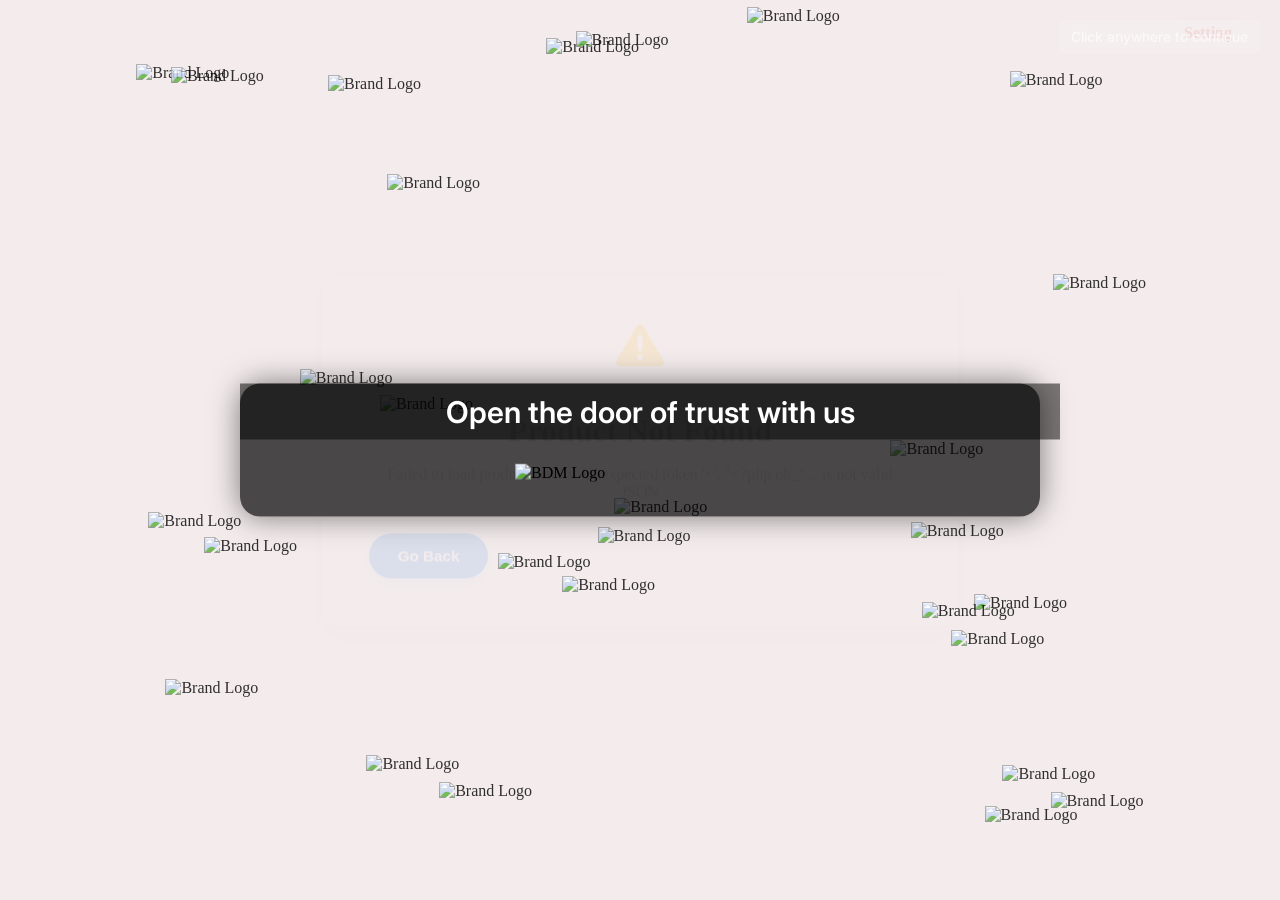
==== individual-product.html @ c7f9b690 "PROJECT UPLOADED" ====
<!DOCTYPE html>
<html lang="en">
    <head>
        <meta charset="UTF-8">
        <meta name="viewport" content="width=device-width, initial-scale=1.0">
        <title>Product Details - Product Visualizer</title>
        <link rel="stylesheet" href="css/single-product.css">
        <link rel="stylesheet" href="css/product-search.css">
        <link rel="stylesheet" href="css/product_search_styles.css">
        <link href="https://cdnjs.cloudflare.com/ajax/libs/font-awesome/6.0.0/css/all.min.css" rel="stylesheet">
        <link href="https://fonts.googleapis.com/css2?family=Inter:wght@300;400;500;600;700&display=swap" rel="stylesheet">
        <style>
            /* Logo Animation Overlay Styles */
            #logo-animation-overlay {
                position: fixed;
                top: 0;
                left: 0;
                width: 100%;
                height: 100%;
                background-color: rgba(243, 234, 234, 0.9);
                z-index: 9999;
                overflow: hidden;
                display: flex;
                flex-direction: column;
                justify-content: center; /* Center vertically */
                align-items: center; /* Center horizontally */
            }
            
            .logo-container {
                position: relative;
                width: 100%; /* Reverted back to original 100% */
                height: 100%;
                overflow: hidden;
                z-index: 1; /* Place behind the supplier area */
            }
            
            .floating-logo {
                position: absolute;
                width: 150px;
                height: 75px;
                opacity: 0.8;
                transition: opacity 0.3s;
            }
            
            .floating-logo:hover {
                opacity: 1;
            }
            
            .supplier-area {
                position: absolute;
                top: 50%;
                left: 50%;
                transform: translate(-50%, -50%);
                width: 700px; /* Added width that's double the implied width from padding */
                background-color: rgba(0, 0, 0, 0.7);
                display: flex;
                flex-direction: column;
                justify-content: center;
                align-items: center;
                padding: 30px 50px;
                border-radius: 20px;
                box-shadow: 0 0 30px rgba(0, 0, 0, 0.5);
                z-index: 2; /* Place above the floating logos */
            }
            
            .supplier-logo {
                width: 250px;
                margin-bottom: 5px;
            }
            
            .supplier-message {
                color: white;
                font-size: 30px;
                font-weight: 600;
                text-align: center;
                font-family: 'Inter', sans-serif;
                opacity: 0;
                transform: translateY(20px);
                transition: opacity 0.5s, transform 0.5s;
            }
            
            .supplier-message.active {
                opacity: 1;
                transform: translateY(0);
            }
            
            /* Click anywhere text */
            .click-instruction {
                position: absolute;
                top: 20px;
                right: 20px;
                color: rgba(255, 255, 255, 0.7);
                font-size: 14px;
                font-family: 'Inter', sans-serif;
                padding: 8px 12px;
                border-radius: 4px;
                background-color: rgba(255, 255, 255, 0.1);
                cursor: pointer;
                z-index: 3; /* Place above everything */
            }
            
            /* Hide scrollbar when overlay is active */
            body.overlay-active {
                overflow: hidden;
            }
        </style>
    </head>

    <!--
    └── product_presenter/                 
      ├── individual-product.html
      ├── js/
      │   ├── product_viewer.js 
          ├── product_search.js
      
      ├── list_products.php
    
      └── css/
          └── single-product.css  --> 
    
<body>
    <!-- Logo Animation Overlay -->
    <div id="logo-animation-overlay" style="display: none;">
        <div class="logo-container" id="logo-container">
            <!-- Logos will be added dynamically via JavaScript -->
        </div>
        <div class="supplier-area">
            <img src="uploads/stickers/logo.svg" alt="BDM Logo" class="supplier-logo">
            <div class="supplier-message active" id="supplier-message">Open the door of trust with us</div>
        </div>
        <div class="click-instruction">Click anywhere to continue</div>
    </div>

    <div class="page-container">
        <!-- Header -->
        <header class="header">
            <div class="logo">
                <i class="fas fa-cube"></i>
                <span>ProductViz</span>
            </div>
            <nav class="nav-links">
                <a href="http://localhost/product_presenter/" class="nav-link">Setting</a>
            </nav>
        </header>

        <!-- Loading Spinner -->
        <div id="loading-spinner" class="loading-spinner">
            <div class="spinner"></div>
            <p>Loading product details...</p>
        </div>

        <!-- Main Content -->
        <main class="main-content-wrapper" id="main-content" style="display: none;">
            <!-- Left Column Item -->
            <div class="product-image-column">
                <div class="product-image-wrapper"> <!-- New wrapper for relative positioning -->
                    <div class="stickers-area" id="stickers-container">
                        <!-- Stickers will be loaded dynamically by product_viewer.js -->
                    </div>
                    <div class="product-image-container" onclick="openImageModal()">
                        <img id="product-image" src="https://www.transparentpng.com/thumb/door/YsIg91-wooden-door-transparent-background.png" alt="Product Image" class="product-image">
                        <div class="image-zoom-button">
                            <i class="fas fa-search-plus"></i>
                            <span>Click to zoom</span>
                        </div>
                    </div>
                </div>
            </div>
            

            <!-- Product Details Section (Right Column Item) -->
            <div class="product-details-section">
                <div class="product-header">
                    <h1 id="product-name" class="product-title">306</h1>
                    <p id="product-description" class="product-description">Heat Observe Capability Korian Technology</p>
                </div>

                <div class="details-list" id="details-grid">
                    <!-- Details will be loaded dynamically -->
                    <div class="detail-item">
                        <div class="detail-icon"><i class="fas fa-cog"></i></div>
                        <div class="detail-content">
                            <span class="detail-label">Technology</span>
                            <span class="detail-value">Heat Observe Capability with Korian Technology</span>
                        </div>
                    </div>
                    <div class="detail-item">
                        <div class="detail-icon"><i class="fas fa-star"></i></div>
                        <div class="detail-content">
                            <span class="detail-label">Smart Detection</span>
                            <span class="detail-value">Advanced thermal sensing with real-time monitoring</span>
                        </div>
                    </div>
                    <div class="detail-item">
                        <div class="detail-icon"><i class="fas fa-ruler-combined"></i></div>
                        <div class="detail-content">
                            <span class="detail-label">Size</span>
                            <span class="detail-value">15.2 x 8.4 x 3.1 inches</span>
                        </div>
                    </div>
                    <div class="detail-item">
                        <div class="detail-icon"><i class="fas fa-shield-alt"></i></div>
                        <div class="detail-content">
                            <span class="detail-label">Build Quality</span>
                            <span class="detail-value">Premium aluminum alloy with reinforced components</span>
                        </div>
                    </div>
                    <div class="detail-item">
                        <div class="detail-icon"><i class="fas fa-headset"></i></div> <!-- Changed icon for Coverage -->
                        <div class="detail-content">
                            <span class="detail-label">Coverage</span>
                            <span class="detail-value">2-year international warranty with 24/7 support</span>
                        </div>
                    </div>
                </div>

                <div class="action-buttons">
                    <button class="btn btn-primary" onclick="shareProduct()">
                        <i class="fas fa-share-alt"></i>
                        Share Product
                    </button>
                    <button class="btn btn-secondary" onclick="redirectToProductViz()">
                        <i class="fas fa-eye"></i>
                        Product Viz
                    </button>
                </div>
                <!-- Scene Info Removed -->
            </div>
        </main>

        <!-- Error Message -->
        <div id="error-message" class="error-message" style="display: none;">
            <div class="error-content">
                <i class="fas fa-exclamation-triangle"></i>
                <h2>Product Not Found</h2>
                <p>The requested product could not be found or loaded.</p>
                <button class="btn btn-primary" onclick="window.history.back()">Go Back</button>
            </div>
        </div>
    </div>

    <!-- Image Modal -->
    <div id="image-modal" class="modal" style="display: none;">
        <div class="modal-content">
            <span class="close-modal" onclick="closeImageModal()">×</span>
            <img id="modal-image" src="" alt="Product Image">
        </div>
    </div>
    <script src="js/product_viewer.js"></script>
    <script src="js/product_search.js"></script>
    <script>
        // Logo Animation Overlay Script
        document.addEventListener('DOMContentLoaded', function() {
            // Check if this is the first visit to the page in this session
            const isFirstVisit = !sessionStorage.getItem('hasVisitedProductPage');
            const overlay = document.getElementById('logo-animation-overlay');
            
            // Only show overlay on first visit
            if (isFirstVisit) {
                // Mark that user has visited the page
                sessionStorage.setItem('hasVisitedProductPage', 'true');
                
                // Show the overlay
                showOverlay();
            }
            
            // Function to show overlay and hide scrollbar
            function showOverlay() {
                overlay.style.display = 'flex';
                document.body.classList.add('overlay-active');
                initializeOverlay();
            }
            
            // Function to hide overlay and restore scrollbar
            function hideOverlay() {
                overlay.style.display = 'none';
                document.body.classList.remove('overlay-active');
            }
            
            // Function to initialize the overlay content and behavior
            function initializeOverlay() {
                // Logo paths
                const logoPaths = [
                    'assets/logo/metador.svg',
                    'assets/logo/mostafa.png',
                    'assets/logo/lira.png',
                    'assets/logo/akij.png',
                    'assets/logo/alibaba.png',
                    'assets/logo/crystal.svg',
                    'assets/logo/hatim.png',
                    'assets/logo/n.mohammad.png',
                    'assets/logo/noor.png',
                    'assets/logo/npoly.png',
                    'assets/logo/royal.png',
                    'assets/logo/rfl.png',
                    'assets/logo/aziz.png',
                    'assets/logo/alibaba.png',
                    'assets/logo/metador.svg',
                    'assets/logo/mostafa.png',
                    'assets/logo/lira.png',
                    'assets/logo/akij.png',
                    'assets/logo/alibaba.png',
                    'assets/logo/crystal.svg',
                    'assets/logo/hatim.png',
                    'assets/logo/n.mohammad.png',
                    'assets/logo/noor.png',
                    'assets/logo/npoly.png',
                    'assets/logo/royal.png',
                    'assets/logo/rfl.png',
                    'assets/logo/aziz.png',
                    'assets/logo/alibaba.png'
                ];
                
                const logoContainer = document.getElementById('logo-container');
                const supplierMessage = document.getElementById('supplier-message');
                
                // Clear any existing logos
                logoContainer.innerHTML = '';
                
                // Create and position logos
                logoPaths.forEach((path, index) => {
                    const logo = document.createElement('img');
                    logo.src = path;
                    logo.alt = 'Brand Logo';
                    logo.className = 'floating-logo';
                    
                    // Random initial position
                    const randomX = Math.random() * (window.innerWidth - 150);
                    const randomY = Math.random() * (window.innerHeight - 75);
                    
                    logo.style.left = `${randomX}px`;
                    logo.style.top = `${randomY}px`;
                    
                    // Add animation with random parameters
                    const duration = 15 + Math.random() * 20; // 15-35 seconds
                    const delay = Math.random() * 5; // 0-5 seconds delay
                    
                    logo.style.animation = `float ${duration}s linear ${delay}s infinite`;
                    
                    logoContainer.appendChild(logo);
                });
                
                // Add floating animation keyframes if not already added
                if (!document.getElementById('float-animation-keyframes')) {
                    const styleSheet = document.createElement('style');
                    styleSheet.id = 'float-animation-keyframes';
                    styleSheet.type = 'text/css';
                    styleSheet.innerHTML = `
                        @keyframes float {
                            0% {
                                transform: translate(0, 0) rotate(0deg);
                            }
                            25% {
                                transform: translate(100px, 50px) rotate(5deg);
                            }
                            50% {
                                transform: translate(50px, 100px) rotate(-5deg);
                            }
                            75% {
                                transform: translate(-50px, 50px) rotate(3deg);
                            }
                            100% {
                                transform: translate(0, 0) rotate(0deg);
                            }
                        }
                    `;
                    document.head.appendChild(styleSheet);
                }
                
                // Add click event to close overlay
                overlay.addEventListener('click', () => {
                    hideOverlay();
                });
            }
        });
        
        // Function to share product
        function shareProduct() {
            // Get current URL
            const url = window.location.href;
            
            // Check if Web Share API is available
            if (navigator.share) {
                navigator.share({
                    title: document.getElementById('product-name').textContent,
                    text: document.getElementById('product-description').textContent,
                    url: url
                })
                .then(() => console.log('Product shared successfully'))
                .catch((error) => console.log('Error sharing product:', error));
            } else {
                // Fallback for browsers that don't support Web Share API
                // Copy URL to clipboard
                const tempInput = document.createElement('input');
                document.body.appendChild(tempInput);
                tempInput.value = url;
                tempInput.select();
                document.execCommand('copy');
                document.body.removeChild(tempInput);
                
                // Show notification
                alert('Product URL copied to clipboard!');
            }
        }
        
        // Function to redirect to product visualization page
        function redirectToProductViz() {
            // Get current product ID from URL
            const urlParams = new URLSearchParams(window.location.search);
            const productId = urlParams.get('id');
            
            if (productId) {
                // Redirect to product visualization page with product ID
                window.location.href = `product_viz.html?id=${productId}`;
            } else {
                // If no product ID found, show error
                alert('Product ID not found. Cannot open visualization.');
            }
        }
        
        // Functions for image modal
        function openImageModal() {
            const modal = document.getElementById('image-modal');
            const modalImage = document.getElementById('modal-image');
            const productImage = document.getElementById('product-image');
            
            if (modal && modalImage && productImage) {
                modalImage.src = productImage.src;
                modal.style.display = 'flex';
            }
        }
        
        function closeImageModal() {
            const modal = document.getElementById('image-modal');
            if (modal) {
                modal.style.display = 'none';
            }
        }
    </script>
</body>
</html>
---- css/single-product.css ----
/* Header Styles */
.header {
    background: rgba(255, 255, 255, 0.1);
    backdrop-filter: blur(10px);
    padding: 1rem 2rem;
    display: flex;
    justify-content: space-between;
    align-items: center;
    position: fixed;
    top: 0;
    left: 0;
    right: 0;
    z-index: 1000;
    border-bottom: 1px solid rgba(255, 255, 255, 0.2);
}

.logo {
    display: flex;
    align-items: center;
    gap: 10px;
    color: white;
    font-size: 1.5rem;
    font-weight: 700;
}

.logo i {
    font-size: 2rem;
}

.nav-links {
    display: flex;
    gap: 2rem;
}

.nav-link {
    color: rgb(211, 22, 22);
    text-decoration: none;
    font-weight: 800;
    transition: all 0.3s ease;
    padding: 0.5rem 1rem;
    border-radius: 25px;
    background-color: whitesmoke;
}

.nav-link:hover {
    background: rgba(255, 255, 255, 0.2);
    transform: translateY(-2px);
}

/* Loading Spinner */
.loading-spinner {
    position: fixed;
    top: 50%;
    left: 50%;
    transform: translate(-50%, -50%);
    text-align: center;
    color: #333;
    z-index: 2000;
    display: flex; /* Use flex for centering content within spinner */
    flex-direction: column;
    align-items: center;
    justify-content: center;
}

.spinner {
    width: 50px;
    height: 50px;
    border: 3px solid rgba(0, 0, 0, 0.2);
    border-top: 3px solid #007bff;
    border-radius: 50%;
    animation: spin 1s linear infinite;
    margin: 0 auto 1rem;
}

@keyframes spin {
    0% { transform: rotate(0deg); }
    100% { transform: rotate(360deg); }
}

/* Main Content */
.main-content-wrapper {
    padding-top: 100px;
    min-height: calc(100vh - 100px);
    display: flex;
    gap: 3rem;
    max-width: 1500px;
    margin: 0 auto;
    padding-left: 2rem;
    padding-right: 2rem;
    padding-bottom: 2rem;
    align-items: flex-start;
    animation: fadeInUp 0.8s 0.2s ease-out backwards; /* Existing animation */
}

/* NEW --- Keyframes for fadeInUp (if not defined elsewhere, or to ensure it's what we expect) */
@keyframes fadeInUp {
    from {
        opacity: 0;
        transform: translateY(30px);
    }
    to {
        opacity: 1;
        transform: translateY(0);
    }
}

/* Left Column for Image and Stickers */
.product-image-column {
    /* Adjusted flex properties for width change */
    /* Conceptual original: 40 parts. New: 40 * 1.15 = 46 parts. Let's use 2.3 for simplicity. */
    flex-grow: 2.3;
    flex-shrink: 1;
    flex-basis: 0%;
    display: flex; 
    flex-direction: column;
}

.product-image-wrapper {
    position: relative;
    /* display: inline-block; */ /* MODIFIED */
    display: block;             /* MODIFIED for width behavior */
    width: 100%;                /* MODIFIED to fill column */
    overflow: hidden;           /* ADDED for shine effect clipping */
    display: flex; /* Added for vertical stacking */
    flex-direction: column; /* Added for vertical stacking */
    align-items: center; /* Center items horizontally */
}

/* ADDED --- Shine/Highlighter effect for product-image-wrapper */
.product-image-wrapper::after {
    content: "";
    position: absolute;
    top: 0;
    width: 30%; /* Width of the highlighter beam relative to parent */
    height: 100%;
    background: linear-gradient(
        to right,
        rgba(255, 255, 255, 0) 0%,
        rgba(255, 255, 255, 0.20) 40%, /* Subtle white shine */
        rgba(255, 255, 255, 0.25) 50%,
        rgba(255, 255, 255, 0.20) 60%,
        rgba(255, 255, 255, 0) 100%
    );
    transform: skewX(-20deg); /* Angle of the highlighter */
    z-index: 3; /* Above stickers (z-index: 2) and image container (z-index: 1) */
    pointer-events: none; /* Highlighter should not interfere with mouse events */
    animation: shine 7s linear infinite;
    animation-delay: 0.8s; /* Start after main content fade-in is mostly done */
    left: -40%; /* Initial position, beam starts off-screen (width 30% + 10% buffer) */
}

/* ADDED --- Keyframes for shine animation */
@keyframes shine {
    0% {
        left: -40%; /* Beam's leading edge is off-screen left */
    }
    100% {
        left: 110%; /* Beam's leading edge is off-screen right (100% + 10% buffer for its width) */
    }
}

.stickers-area {
    position: relative; /* Changed from absolute */
    top: auto; /* Changed from 0 */
    left: auto; /* Changed from 0 */
    display: flex;
    gap: 8px;
    padding: 8px;
    z-index: 2;
    margin-left: 50px; /* Adjusted to align with image */
    margin-bottom: 10px; /* Added space between stickers and image */
}

.product-sticker {
    width: 120px;
    height: 50px;
    object-fit: cover;
}

.product-image-container {
    position: relative;
    z-index: 1;
    /* transition: transform 0.3s ease, box-shadow 0.3s ease; /* Existing transition for hover */
    overflow: hidden; /* Added for zoom containment */
    display: flex; /* Added for centering */
    align-items: center; /* Added for vertical centering */
    justify-content: center; /* Added for horizontal centering */
    width: 110%; /* 10% more than present size */
    height: 110%; /* 10% more than present size */
}
.duct-image {
    margin-top: 50px;
    margin-left: 50px;
    margin-right: 50px;
    display: block;
    max-width: 100%;
    height: auto;
    transform-origin: center center; /* Added for zoom */
    transition: transform 0.2s ease; /* Added for smooth zoom */
}

.product-image-container:hover {
    transform: translateY(-5px);
    box-shadow: 0 20px 40px rgba(0, 0, 0, 0.12);
}

/* Added for zoom mode */
.product-image-container.zoom-mode {
    cursor: zoom-in;
}

.image-zoom-button {
    position: absolute;
    bottom: 1.5rem;
    right: 1.5rem;
    background: white;
    padding: 0.6rem 1.2rem;
    border-radius: 20px;
    display: flex;
    align-items: center;
    gap: 8px;
    font-size: 0.85rem;
    color: #333;
    box-shadow: 0 4px 12px rgba(0, 0, 0, 0.15);
    transition: all 0.3s ease;
    z-index: 5;
    cursor: pointer; /* Added to indicate clickable */
}

/* Added for active zoom button state */
.image-zoom-button.active {
    background: #007bff;
    color: white;
}

.product-image-container:hover .image-zoom-button {
    transform: translateY(-2px);
}


/* Product Details Section (Right Side) */
.product-details-section {
    /* flex: 1.2; */ /* MODIFIED - Original value */
    /* Conceptual original: 60 parts. New: 60 * 0.85 = 51 parts. Let's use 2.55 for simplicity. */
    flex-grow: 2.55;
    flex-shrink: 1;
    flex-basis: 0%;
    min-width: 0; /* Keep this for flex items */
    color: white;
    padding: 2.5rem;
    background: rgba(80, 160, 240, 0.25);
    backdrop-filter: blur(20px);
    border-radius: 25px;
    box-shadow: 0 15px 35px rgba(0, 0, 0, 0.1);
    display: flex;
    flex-direction: column;
    justify-content: flex-start;

    /* ADDED --- Animation: details appear left to right */
    animation: slideInFromLeft 3s ease-out forwards;
    animation-delay: 0.2s; /* Align start with parent's fadeInUp animation if desired */
}

/* ADDED --- Keyframes for product-details-section animation */
@keyframes slideInFromLeft {
    0% {
        transform: translateX(-100%); /* Start fully off-screen to the left */
        opacity: 0;
    }
    100% {
        transform: translateX(0);
        opacity: 1;
    }
}

.product-header {
    margin-bottom: 0.2rem;
    margin-top: -3.2rem;
}

.product-title {
    font-size: 4rem;
    font-weight: 700;
    margin-bottom: -0.9rem;
    line-height: 1.1;
    color: #3a74f0;
    text-shadow: 1px 1px 3px rgba(0,0,0,0.1);
}

.product-description {
    font-weight: 600;
    font-size: 1.5rem;
    line-height: 1.2;
    color: #0484c0;
    margin-bottom: 0.2rem;
}

.details-list {
    display: flex;
    flex-direction: column;
    gap: 1rem;
    margin-bottom: 0.5rem;
}

.detail-item {
    display: flex;
    align-items: center;
    gap: 1.25rem;
    padding: 1.25rem 1.5rem;
    background: rgba(255, 255, 255, 0.15);
    backdrop-filter: blur(10px);
    border-radius: 18px;
    border: 1px solid rgba(255, 255, 255, 0.1);
    transition: background 0.3s ease, transform 0.3s ease, box-shadow 0.3s ease; /* Added transform and shadow for JS hover */
}
.detail-item:hover { /* Kept existing CSS hover, JS can enhance it */
    background: rgba(255, 255, 255, 0.22);
}

.detail-icon {
    width: 48px;
    height: 48px;
    background: rgba(233, 198, 198, 0.2);
    border-radius: 14px;
    display: flex;
    align-items: center;
    justify-content: center;
    font-size: 1.5rem;
    color: rgb(99, 17, 253);
    flex-shrink: 0;
}

.detail-content {
    flex: 1;
    display: flex;
    flex-direction: column;
    justify-content: center;
}

.detail-label {
    font-weight: 800;
    font-size: 1.5rem;
    margin-bottom: 0.25rem;
    color: rgb(38, 144, 243);
}

.detail-value {
    font-weight: 600;
    font-size: 1.2rem;
    color: rgba(0, 0, 0, 0.75);
    line-height: 1.4;
}

.action-buttons {
    display: flex;
    gap: 1rem;
    margin-top: auto;
    padding-top: 1rem;
}

.btn {
    padding: 0.9rem 1.8rem;
    border: none;
    border-radius: 25px;
    font-size: 0.95rem;
    font-weight: 600;
    cursor: pointer;
    transition: all 0.3s ease;
    display: flex;
    align-items: center;
    justify-content: center;
    gap: 0.6rem;
    text-decoration: none;
    flex-grow: 1;
}

.btn-primary {
    background: #FF7F50;
    color: white;
    box-shadow: 0 4px 15px rgba(255, 127, 80, 0.3);
}

.btn-primary:hover {
    background: #FF6347;
    transform: translateY(-2px);
    box-shadow: 0 6px 20px rgba(255, 127, 80, 0.4);
}

.btn-secondary {
    background: rgba(255, 255, 255, 0.2);
    color: rgb(26, 196, 116);
    border: 1px solid rgba(255, 255, 255, 0.3);
}

.btn-secondary:hover {
    background: rgba(255, 255, 255, 0.3);
    transform: translateY(-2px);
}

/* Error Message */
.error-message {
    position: fixed;
    top: 50%;
    left: 50%;
    transform: translate(-50%, -50%);
    text-align: center;
    color: #333;
    z-index: 2000;
    display: flex; /* Use flex for centering content */
    flex-direction: column;
    align-items: center;
    justify-content: center;
}
.error-content {
    background: rgba(255, 255, 255, 0.8);
    backdrop-filter: blur(10px);
    padding: 3rem;
    border-radius: 20px;
    border: 1px solid rgba(0, 0, 0, 0.1);
    box-shadow: 0 10px 30px rgba(0,0,0,0.1);
}
.error-content i {font-size: 3rem; margin-bottom: 1rem; color: #ffc107;}
.error-content h2 { margin-bottom: 1rem; font-size: 2rem;}
.error-content p {margin-bottom: 2rem; opacity: 0.8;}
.error-content .btn-primary {
    background: #007bff; color: white; 
    box-shadow: 0 4px 15px rgba(0, 123, 255, 0.3);
}
.error-content .btn-primary:hover {
    background: #0056b3;
    box-shadow: 0 6px 20px rgba(0, 123, 255, 0.4);
}


/* Modal */
.modal {
    position: fixed; top: 0; left: 0; width: 100%; height: 100%;
    background: rgba(0, 0, 0, 0.85);
    display: flex; align-items: center; justify-content: center;
    z-index: 3000;
}
.modal-content {position: relative; max-width: 90%; max-height: 90%;}
.close-modal {
    position: absolute; top: -35px; right: -5px;
    color: white; font-size: 2.5rem; cursor: pointer; padding: 0.5rem;
    transition: color 0.3s ease;
}
.close-modal:hover { color: #ccc; }
.modal-content img {max-width: 100%; max-height: 100%; object-fit: contain; border-radius: 10px;}


/* Responsive Design */
@media (max-width: 1024px) {
    .main-content-wrapper {
        flex-direction: column;
        align-items: center;
        gap: 2rem;
    }
    .product-image-column,
    .product-details-section {
        flex-grow: 1; /* Allow them to take full width when stacked */
        flex-basis: auto; /* Reset basis */
        width: 100%;
        max-width: 600px;
    }
    .product-image-column {
        align-items: center;
    }
    /* Shine effect might need adjustment on smaller screens if it looks too dominant */
    .product-image-wrapper::after {
        width: 40%; /* Slightly wider shine on smaller parent */
        left: -50%;
    }
    @keyframes shine { /* Adjust keyframes if needed for responsiveness */
        0% { left: -50%;}
        100% { left: 110%;}
    }

    .stickers-area {
        /* margin-top: 15px; /* This might be redundant if product-image margin-top is adjusted */
        align-self: center;
        margin-bottom: 1rem;
    }
    .product-image-container {
        max-width: 150%;
        height: auto;
        aspect-ratio: 4/3;
    }
    .product-details-section {
        padding: 2rem;
        /* Reset animation if it causes layout issues on stack, or ensure it behaves well */
        /* animation: none; /* Example: disable animation on smaller screens if problematic */
    }
    .product-title {
        font-size: 2rem;
    }
}

@media (max-width: 768px) {
    .header { padding: 0.8rem 1rem; }
    .logo span { display: none; }
    .nav-links { display: none; }

    .main-content-wrapper {
        padding-left: 1rem;
        padding-right: 1rem;
        padding-top: 80px;
    }
    .product-image-column,
    .product-details-section {
        max-width: 100%;
    }
    .product-title { font-size: 2.5rem; }
    .product-description { font-size: 1rem; }
    .detail-item { padding: 1rem; gap: 1rem;}
    .detail-icon { width: 40px; height: 40px; font-size: 1rem;}
    .detail-label { font-size: 0.9rem;}
    .detail-value { font-size: 0.8rem;}
    .btn { padding: 0.8rem 1.5rem; font-size: 0.9rem;}
    .action-buttons {
        flex-direction: column;
    }
    /* Further adjustments for shine effect on mobile if needed */
    .product-image-wrapper::after {
        width: 50%; 
        left: -60%;
        animation-delay: 1s; /* Ensure content is visible before shine */
    }
    @keyframes shine {
        0% { left: -60%;}
        100% { left: 110%;}
    }
}

.supplier-area {
    position: relative;
}

.supplier-logo {
    position: relative;
    z-index: 2; /* Bring logo to front */
}

.supplier-message {
    position: absolute;
    top: 0;
    left: 0;
    z-index: 1; /* Behind the logo */
    width: 100%;
    padding: 10px;
    color: #e90f0f;
    background: rgba(0, 0, 0, 0.5); /* Optional background for visibility */
}


.supplier-logo {
    margin-top: 50px;
    width: auto;
    height: auto;
    margin-bottom: 20px;
}
---- css/product-search.css ----
/* Product Search CSS - Redesigned for below product image */
.product-search-section {
    margin-top: 10px;
    padding: 10px;
    border-radius: 20px;
    background-color: #c9e8ff;
    box-shadow: 0 2px 10px rgba(91, 117, 235, 0.05);
    transition: opacity 0.3s ease, transform 0.3s ease;
    opacity: 2;
    transform: translateY(0);
}

.product-search-header {
    display: flex;
    flex-direction: column;
    margin-bottom: 1rem;
}

.product-search-title {
    font-size: 0.5 rem;
    font-weight: 600;
    margin-bottom: 0.75rem;
    color: white;
    text-shadow: 1px 1px 2px rgba(0,0,0,0.1);
}

.search-container {
    display: flex;
    width: 100%;
    border: 1px solid rgba(255, 255, 255, 0.2);
    border-radius: 15px;
    overflow: hidden;
    background: rgba(255, 255, 255, 0.1);
    backdrop-filter: blur(5px);
    box-shadow: 0 4px 15px rgba(0, 0, 0, 0.05);
}

.search-input {
    flex: 1;
    padding: 0.75rem 1.25rem;
    border: none;
    background: transparent;
    font-size: 0.95rem;
    color: rgb(0, 0, 0);
}

.search-input::placeholder {
    color: rgba(39, 159, 240, 0.6);
}

.search-input:focus {
    outline: none;
}

.search-button {
    background-color: rgba(255, 127, 80, 0.8);
    color: white;
    border: none;
    padding: 0.75rem 1.25rem;
    cursor: pointer;
    transition: background-color 0.3s ease;
}

.search-button:hover {
    background-color: rgba(255, 99, 71, 0.9);
}

.product-search-results {
    display: flex;
    overflow-x: auto;
    gap: 1rem;
    padding: 0.5rem 0.25rem;
    margin: 0 -0.25rem;
    scroll-behavior: smooth;
    -webkit-overflow-scrolling: touch;
    scrollbar-width: thin;
    scrollbar-color: rgba(255, 255, 255, 0.3) transparent;
}

.product-search-results::-webkit-scrollbar {
    height: 4px;
}

.product-search-results::-webkit-scrollbar-track {
    background: transparent;
}

.product-search-results::-webkit-scrollbar-thumb {
    background-color: rgba(255, 255, 255, 0.3);
    border-radius: 4px;
}

.product-search-item {
    display: flex;
    flex-direction: column;
    align-items: center;
    min-width: 100px;
    max-width: 100px;
    cursor: pointer;
    transition: transform 0.3s ease;
    text-decoration: none;
    color: white;
    position: relative;
}

.product-search-item:hover {
    transform: translateY(-5px);
}

.product-search-item:hover .product-search-image-container {
    border-color: rgba(255, 127, 80, 0.8);
    box-shadow: 0 8px 15px rgba(0, 0, 0, 0.1);
}

.product-search-image-container {
    width: 100%;
    height: 100px;
    border-radius: 12px;
    overflow: hidden;
    background-color: rgba(255, 255, 255, 0.1);
    display: flex;
    align-items: center;
    justify-content: center;
    margin-bottom: 0.5rem;
    border: 1px solid rgba(255, 255, 255, 0.2);
    transition: all 0.3s ease;
}

.product-search-image {
    max-width: 90%;
    max-height: 90%;
    object-fit: contain;
}

.product-search-name {
    font-size: 0.9rem;
    font-weight: 500;
    text-align: center;
    color: white;
    text-shadow: 0 1px 2px rgba(0, 0, 0, 0.1);
    overflow: hidden;
    text-overflow: ellipsis;
    white-space: nowrap;
    width: 100%;
}

.no-search-results {
    display: flex;
    flex-direction: column;
    align-items: center;
    justify-content: center;
    padding: 1.5rem;
    text-align: center;
    color: rgba(255, 255, 255, 0.7);
}

.no-search-results i {
    font-size: 1.5rem;
    margin-bottom: 0.75rem;
    opacity: 0.7;
}

#search-loading {
    color: rgba(255, 255, 255, 0.7);
    font-size: 0.9rem;
}

/* Responsive adjustments */
@media (max-width: 1024px) {
    .product-search-section {
        margin-top: 1.25rem;
        padding: 1rem;
    }
    
    .product-search-title {
        font-size: 1.3rem;
    }
}

@media (max-width: 768px) {
    .product-search-section {
        margin-top: 1rem;
        padding: 0.75rem;
    }
    
    .product-search-title {
        font-size: 1.2rem;
        margin-bottom: 0.5rem;
    }
    
    .search-input, .search-button {
        padding: 0.6rem 1rem;
    }
    
    .product-search-item {
        min-width: 85px;
        max-width: 85px;
    }
    
    .product-search-image-container {
        height: 85px;
    }
    
    .product-search-name {
        font-size: 0.8rem;
    }
}
/* Product Search Styles - Auto-hide and hover behavior */
.product-search-section {
    margin-top: 20px;
    padding: 15px;
    border-radius: 8px;
    background-color: #f8f9fa;
    box-shadow: 0 2px 10px rgba(0, 0, 0, 0.05);
    transition: opacity 0.3s ease, transform 0.3s ease;
    opacity: 1;
    transform: translateY(0);
}

/* Hidden state - used for auto-hide */
.product-search-section.search-hidden {
    opacity: 0.2;
    transform: translateY(10px);
}

/* Search container */
.search-container {
    display: flex;
    margin-bottom: 15px;
}

.search-input {
    flex: 1;
    padding: 10px 15px;
    border: 1px solid #ddd;
    border-radius: 4px 0 0 4px;
    font-size: 14px;
    outline: none;
    transition: border-color 0.2s;
}

.search-input:focus {
    border-color: #4a90e2;
    box-shadow: 0 0 0 2px rgba(74, 144, 226, 0.2);
}

.search-button {
    background-color: #4a90e2;
    color: white;
    border: none;
    border-radius: 0 4px 4px 0;
    padding: 0 15px;
    cursor: pointer;
    transition: background-color 0.2s;
}

.search-button:hover {
    background-color: #3a7bc8;
}

/* Search results */
.product-search-results {
    display: flex;
    flex-wrap: wrap;
    gap: 10px;
    max-height: 300px;
    overflow-y: auto;
    padding-right: 5px;
}

.product-search-item {
    display: flex;
    flex-direction: column;
    width: calc(33.333% - 10px);
    min-width: 100px;
    background-color: rgb(174, 206, 247);
    border-radius: 6px;
    overflow: hidden;
    box-shadow: 0 1px 3px rgba(0, 0, 0, 0.1);
    text-decoration: none;
    color: inherit;
    transition: transform 0.2s, box-shadow 0.2s;
}

.product-search-item:hover {
    transform: translateY(-3px);
    box-shadow: 0 4px 8px rgba(0, 0, 0, 0.15);
}

.product-search-image-container {
    height: 100px;
    overflow: hidden;
    display: flex;
    align-items: center;
    justify-content: center;
    background-color: #cfdbfa;
}

.product-search-image {
    max-width: 100%;
    max-height: 100%;
    object-fit: contain;
}

.product-search-name {
    padding: 8px;
    font-size: 13px;
    text-align: center;
    font-weight: 500;
    white-space: nowrap;
    overflow: hidden;
    text-overflow: ellipsis;
}

/* No results message */
.no-search-results {
    display: none;
    flex-direction: column;
    align-items: center;
    justify-content: center;
    padding: 30px 0;
    color: #888;
    text-align: center;
}

.no-search-results i {
    font-size: 24px;
    margin-bottom: 10px;
    opacity: 0.7;
}
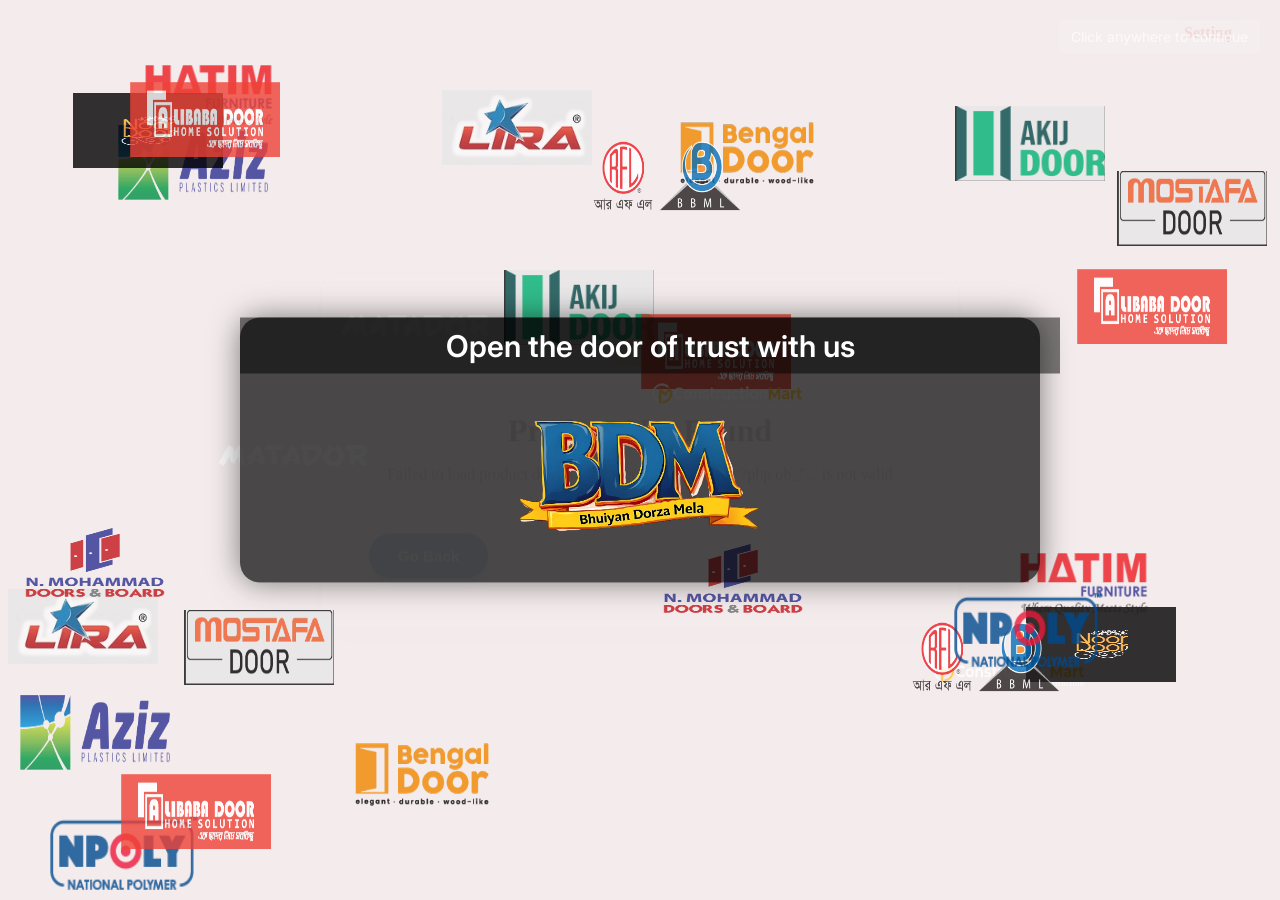
==== commit 303ec704: "add presence data, update state.json, and improve navigation handling" ====
--- a/individual-product.html
+++ b/individual-product.html
@@ -139,7 +139,9 @@
                 <span>ProductViz</span>
             </div>
             <nav class="nav-links">
-                <a href="http://localhost/product_presenter/" class="nav-link">Setting</a>
+                <!-- Relative on purpose: the viz page is served from 192.168.0.113,
+                     so a hardcoded "localhost" would point at the visitor's own PC. -->
+                <a href="index.html" class="nav-link">Setting</a>
             </nav>
         </header>
 
@@ -248,20 +250,36 @@
     </div>
     <script src="js/product_viewer.js"></script>
     <script src="js/product_search.js"></script>
+    <!-- PC-side listener for the Android remote: lets the phone send the display
+         back to product_viz.html ("Visualize") and keeps the PC-presence
+         heartbeat alive while this page is the one on screen. -->
+    <script src="js/pc_remote_nav.js"></script>
     <script>
         // Logo Animation Overlay Script
         document.addEventListener('DOMContentLoaded', function() {
             // Check if this is the first visit to the page in this session
             const isFirstVisit = !sessionStorage.getItem('hasVisitedProductPage');
             const overlay = document.getElementById('logo-animation-overlay');
-            
+
+            // The Android remote can send the display straight here. In that case
+            // the audience asked for a product, not a 3-second brand reel, so
+            // js/pc_remote_nav.js leaves a flag asking us to skip the splash.
+            let skipOverlay = false;
+            try {
+                skipOverlay = sessionStorage.getItem('pvSkipLogoOverlay') === '1';
+                if (skipOverlay) sessionStorage.removeItem('pvSkipLogoOverlay');
+            } catch (e) { /* storage unavailable: behave as before */ }
+
             // Only show overlay on first visit
-            if (isFirstVisit) {
+            if (isFirstVisit && !skipOverlay) {
                 // Mark that user has visited the page
                 sessionStorage.setItem('hasVisitedProductPage', 'true');
                 
                 // Show the overlay
                 showOverlay();
+            } else if (skipOverlay && isFirstVisit) {
+                // Still record the visit so a later manual reload is also clean.
+                sessionStorage.setItem('hasVisitedProductPage', 'true');
             }
             
             // Function to show overlay and hide scrollbar
@@ -403,18 +421,22 @@
             }
         }
         
-        // Function to redirect to product visualization page
+        // Function to redirect to product visualization page.
+        // NOTE: this inline definition overrides the one in js/product_viewer.js
+        // for this page, so it must stay in sync with js/pc_remote_nav.js.
         function redirectToProductViz() {
             // Get current product ID from URL
             const urlParams = new URLSearchParams(window.location.search);
             const productId = urlParams.get('id');
-            
-            if (productId) {
-                // Redirect to product visualization page with product ID
-                window.location.href = `product_viz.html?id=${productId}`;
+
+            if (window.pvRemoteNav) {
+                // Shared helper: replace() rather than a push so the PC does not
+                // accumulate history entries; falls back to the product on screen.
+                window.pvRemoteNav.showVisualization(productId);
+            } else if (productId) {
+                window.location.replace(`product_viz.html?id=${encodeURIComponent(productId)}`);
             } else {
-                // If no product ID found, show error
-                alert('Product ID not found. Cannot open visualization.');
+                window.location.replace('product_viz.html');
             }
         }
         
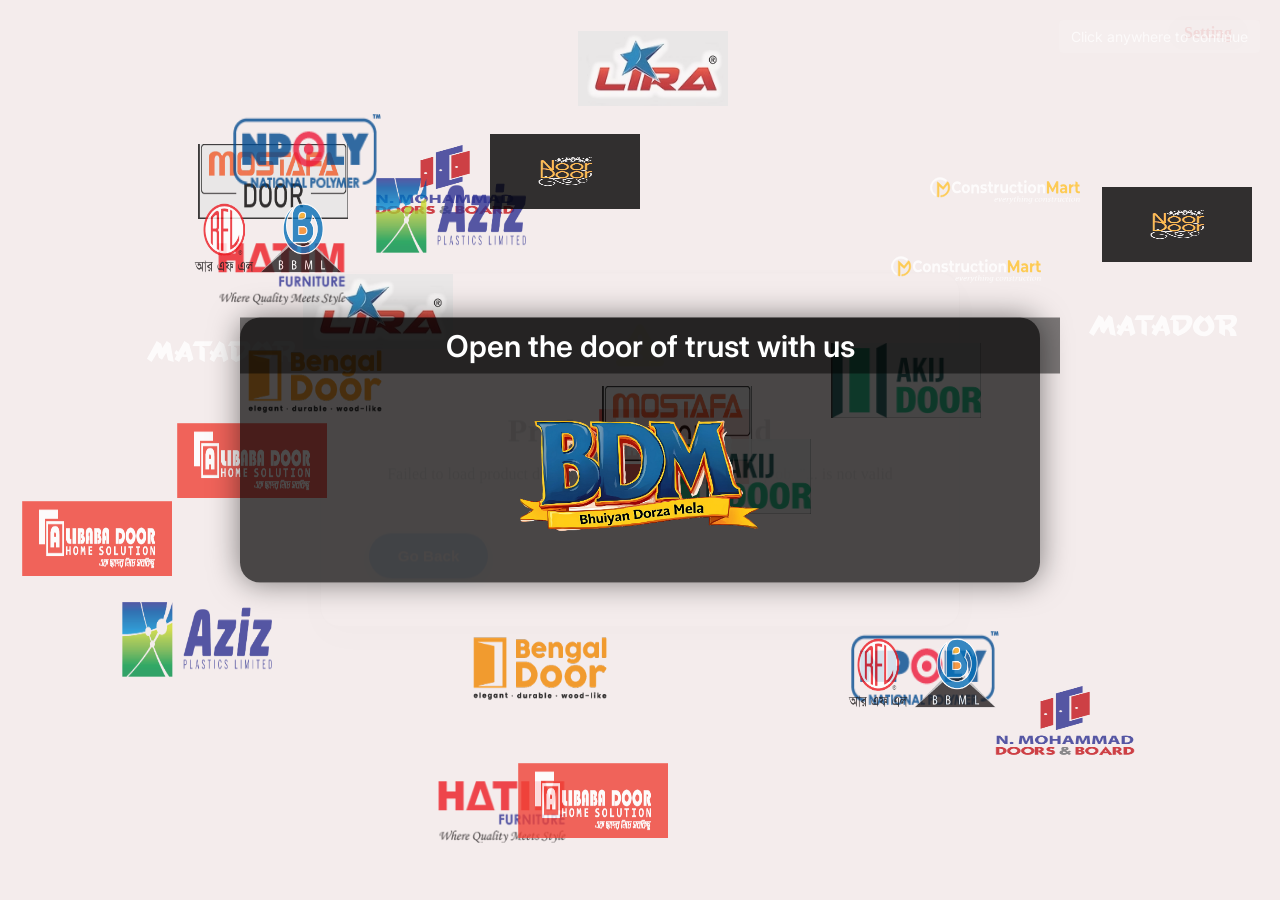
==== commit 9ae3db51: "Product page setting correction and delete option" ====
--- a/individual-product.html
+++ b/individual-product.html
@@ -248,12 +248,15 @@
             <img id="modal-image" src="" alt="Product Image">
         </div>
     </div>
-    <script src="js/product_viewer.js"></script>
+    <!-- ?v=2: this page now FOLLOWS api/state.php, so Prev / Next on the phone swaps the
+         product in place instead of being ignored. The version query makes an already-open
+         PC pick up the new script on the next normal reload (no Ctrl+F5 needed). -->
+    <script src="js/product_viewer.js?v=2"></script>
     <script src="js/product_search.js"></script>
     <!-- PC-side listener for the Android remote: lets the phone send the display
          back to product_viz.html ("Visualize") and keeps the PC-presence
          heartbeat alive while this page is the one on screen. -->
-    <script src="js/pc_remote_nav.js"></script>
+    <script src="js/pc_remote_nav.js?v=2"></script>
     <script>
         // Logo Animation Overlay Script
         document.addEventListener('DOMContentLoaded', function() {
